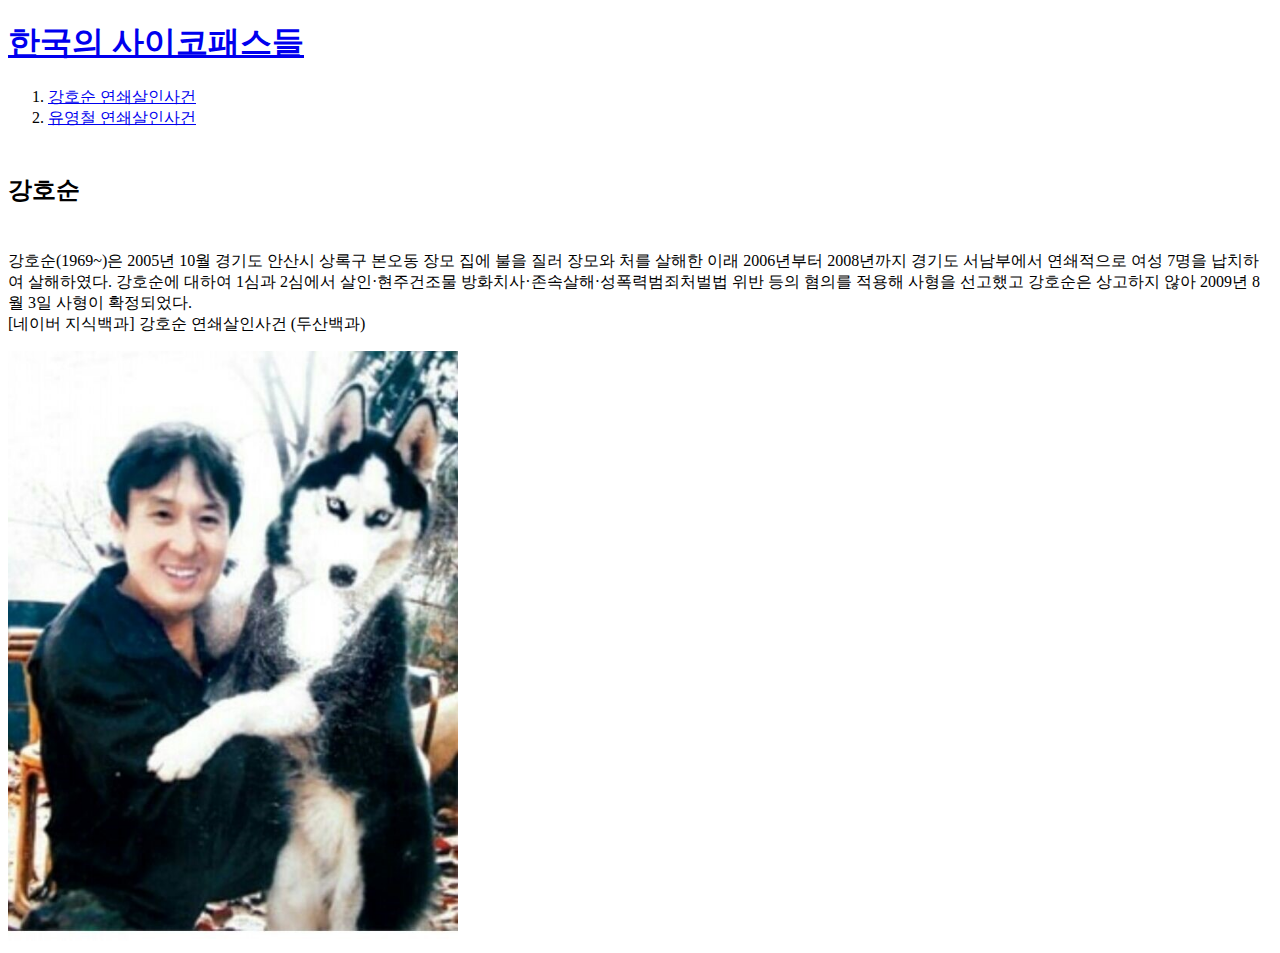
==== 1.html @ f1f1254b "psychopath" ====
<!doctype html>
<html>
<head>
  <title>강호순 연쇄살인사건</title>
  <meta charset="utf-8">
</head>
<body>
  <h1><a href="index.html">한국의 사이코패스들</a></h1>
  <ol>
    <li><a href="1.html">강호순 연쇄살인사건</a></li>
    <li><a href="2.html">유영철 연쇄살인사건</a></li>
  </ol>
  <h2 style="margin-top:45px;">강호순</h2>
  <p style="margin-top:45px;">
강호순(1969~)은 2005년 10월 경기도 안산시 상록구 본오동 장모 집에 불을 질러 장모와 처를 살해한 이래 2006년부터 2008년까지 경기도 서남부에서 연쇄적으로 여성 7명을 납치하여 살해하였다. 강호순에 대하여 1심과 2심에서 살인·현주건조물 방화치사·존속살해·성폭력범죄처벌법 위반 등의 혐의를 적용해 사형을 선고했고 강호순은 상고하지 않아 2009년 8월 3일 사형이 확정되었다.
<br>[네이버 지식백과] 강호순 연쇄살인사건 (두산백과)
  </p>
  <img src="강호순.jpg" width="450">
</body>
</html>
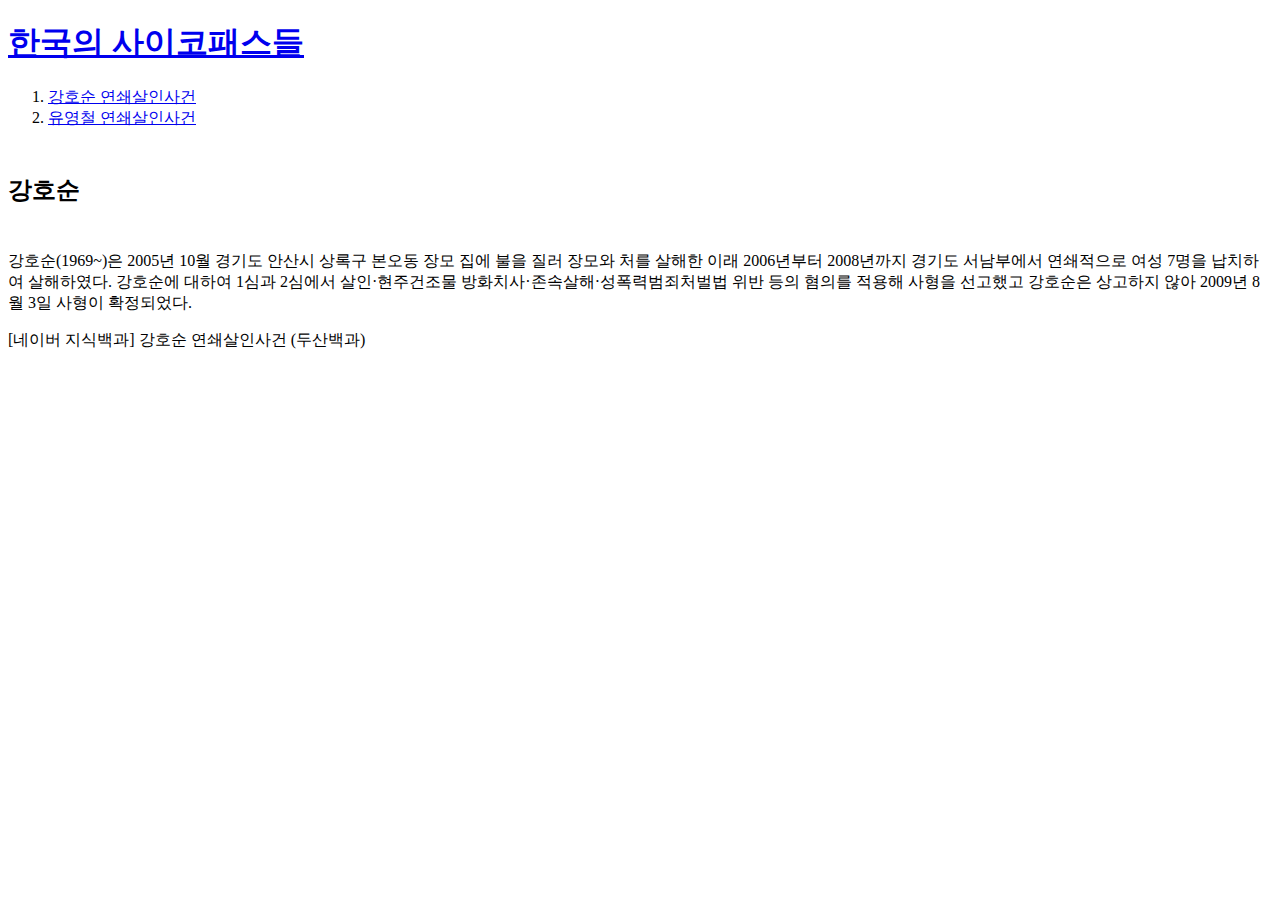
==== commit 32426ce5: "Add files via upload" ====
--- a/1.html
+++ b/1.html
@@ -13,8 +13,27 @@
   <h2 style="margin-top:45px;">강호순</h2>
   <p style="margin-top:45px;">
 강호순(1969~)은 2005년 10월 경기도 안산시 상록구 본오동 장모 집에 불을 질러 장모와 처를 살해한 이래 2006년부터 2008년까지 경기도 서남부에서 연쇄적으로 여성 7명을 납치하여 살해하였다. 강호순에 대하여 1심과 2심에서 살인·현주건조물 방화치사·존속살해·성폭력범죄처벌법 위반 등의 혐의를 적용해 사형을 선고했고 강호순은 상고하지 않아 2009년 8월 3일 사형이 확정되었다.
-<br>[네이버 지식백과] 강호순 연쇄살인사건 (두산백과)
-  </p>
-  <img src="강호순.jpg" width="450">
+</p>
+[네이버 지식백과] 강호순 연쇄살인사건 (두산백과)
+<div id="disqus_thread"></div>
+<script>
+
+/**
+*  RECOMMENDED CONFIGURATION VARIABLES: EDIT AND UNCOMMENT THE SECTION BELOW TO INSERT DYNAMIC VALUES FROM YOUR PLATFORM OR CMS.
+*  LEARN WHY DEFINING THESE VARIABLES IS IMPORTANT: https://disqus.com/admin/universalcode/#configuration-variables*/
+/*
+var disqus_config = function () {
+this.page.url = PAGE_URL;  // Replace PAGE_URL with your page's canonical URL variable
+this.page.identifier = PAGE_IDENTIFIER; // Replace PAGE_IDENTIFIER with your page's unique identifier variable
+};
+*/
+(function() { // DON'T EDIT BELOW THIS LINE
+var d = document, s = d.createElement('script');
+s.src = 'https://psychopath.disqus.com/embed.js';
+s.setAttribute('data-timestamp', +new Date());
+(d.head || d.body).appendChild(s);
+})();
+</script>
+<noscript>Please enable JavaScript to view the <a href="https://disqus.com/?ref_noscript">comments powered by Disqus.</a></noscript>
 </body>
 </html>
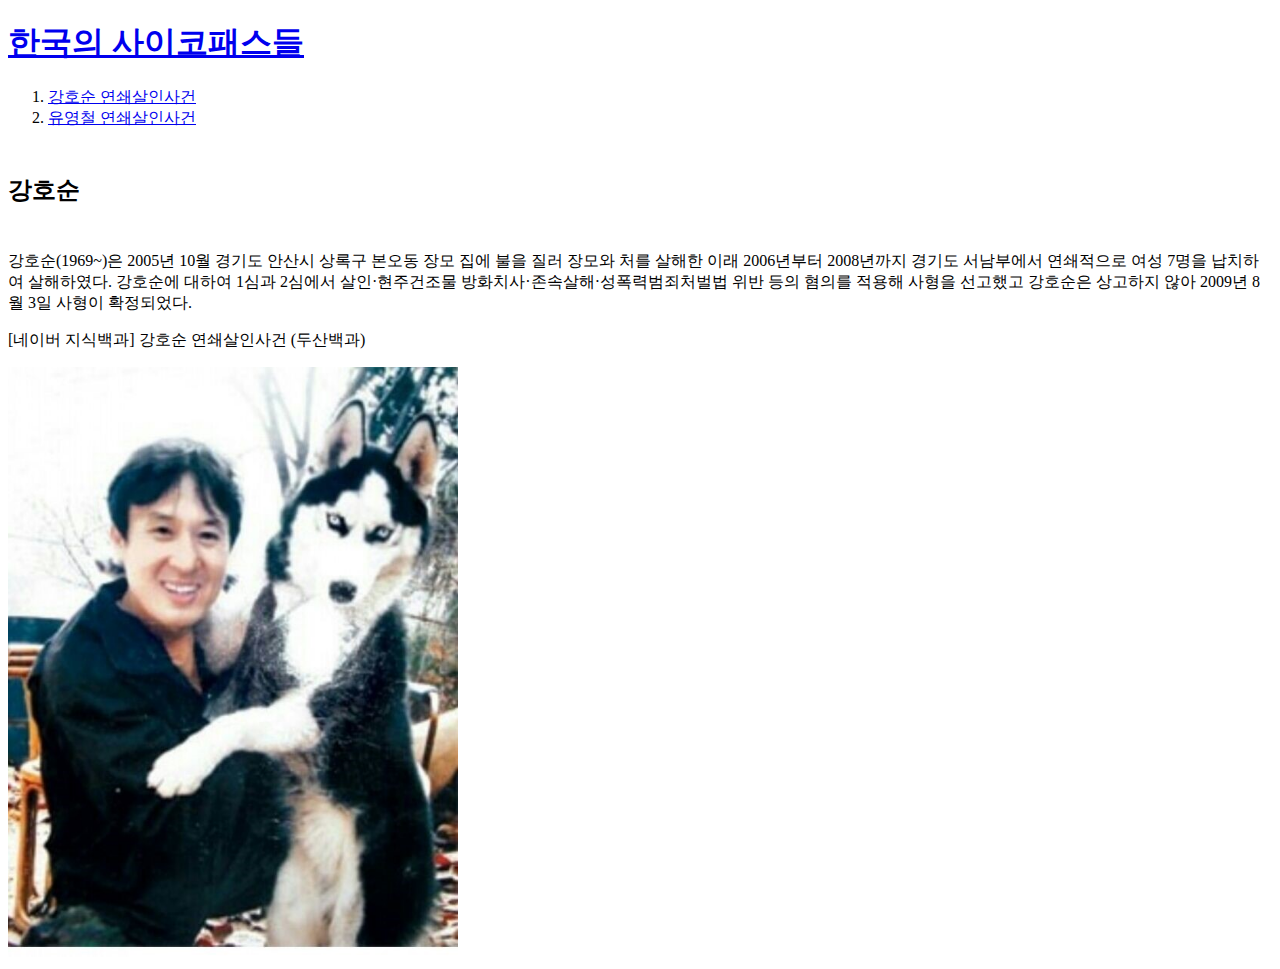
==== commit d58c9372: "Add files via upload" ====
--- a/1.html
+++ b/1.html
@@ -12,28 +12,43 @@
   </ol>
   <h2 style="margin-top:45px;">강호순</h2>
   <p style="margin-top:45px;">
-강호순(1969~)은 2005년 10월 경기도 안산시 상록구 본오동 장모 집에 불을 질러 장모와 처를 살해한 이래 2006년부터 2008년까지 경기도 서남부에서 연쇄적으로 여성 7명을 납치하여 살해하였다. 강호순에 대하여 1심과 2심에서 살인·현주건조물 방화치사·존속살해·성폭력범죄처벌법 위반 등의 혐의를 적용해 사형을 선고했고 강호순은 상고하지 않아 2009년 8월 3일 사형이 확정되었다.
-</p>
-[네이버 지식백과] 강호순 연쇄살인사건 (두산백과)
-<div id="disqus_thread"></div>
-<script>
+  강호순(1969~)은 2005년 10월 경기도 안산시 상록구 본오동 장모 집에 불을 질러 장모와 처를 살해한 이래 2006년부터 2008년까지 경기도 서남부에서 연쇄적으로 여성 7명을 납치하여 살해하였다. 강호순에 대하여 1심과 2심에서 살인·현주건조물 방화치사·존속살해·성폭력범죄처벌법 위반 등의 혐의를 적용해 사형을 선고했고 강호순은 상고하지 않아 2009년 8월 3일 사형이 확정되었다.
+  </p>
+  <p>[네이버 지식백과] 강호순 연쇄살인사건 (두산백과)</p>
+    <img src="강호순.jpg" width="450">
+    <div id="disqus_thread"></div>
+    <script>
 
-/**
-*  RECOMMENDED CONFIGURATION VARIABLES: EDIT AND UNCOMMENT THE SECTION BELOW TO INSERT DYNAMIC VALUES FROM YOUR PLATFORM OR CMS.
-*  LEARN WHY DEFINING THESE VARIABLES IS IMPORTANT: https://disqus.com/admin/universalcode/#configuration-variables*/
-/*
-var disqus_config = function () {
-this.page.url = PAGE_URL;  // Replace PAGE_URL with your page's canonical URL variable
-this.page.identifier = PAGE_IDENTIFIER; // Replace PAGE_IDENTIFIER with your page's unique identifier variable
-};
-*/
-(function() { // DON'T EDIT BELOW THIS LINE
-var d = document, s = d.createElement('script');
-s.src = 'https://psychopath.disqus.com/embed.js';
-s.setAttribute('data-timestamp', +new Date());
-(d.head || d.body).appendChild(s);
-})();
-</script>
-<noscript>Please enable JavaScript to view the <a href="https://disqus.com/?ref_noscript">comments powered by Disqus.</a></noscript>
+    /**
+    *  RECOMMENDED CONFIGURATION VARIABLES: EDIT AND UNCOMMENT THE SECTION BELOW TO INSERT DYNAMIC VALUES FROM YOUR PLATFORM OR CMS.
+    *  LEARN WHY DEFINING THESE VARIABLES IS IMPORTANT: https://disqus.com/admin/universalcode/#configuration-variables*/
+    /*
+    var disqus_config = function () {
+    this.page.url = PAGE_URL;  // Replace PAGE_URL with your page's canonical URL variable
+    this.page.identifier = PAGE_IDENTIFIER; // Replace PAGE_IDENTIFIER with your page's unique identifier variable
+    };
+    */
+    (function() { // DON'T EDIT BELOW THIS LINE
+    var d = document, s = d.createElement('script');
+    s.src = 'https://psychopath.disqus.com/embed.js';
+    s.setAttribute('data-timestamp', +new Date());
+    (d.head || d.body).appendChild(s);
+    })();
+    </script>
+    <noscript>Please enable JavaScript to view the <a href="https://disqus.com/?ref_noscript">comments powered by Disqus.</a></noscript>
+
+    <!--Start of Tawk.to Script-->
+    <script type="text/javascript">
+    var Tawk_API=Tawk_API||{}, Tawk_LoadStart=new Date();
+    (function(){
+    var s1=document.createElement("script"),s0=document.getElementsByTagName("script")[0];
+    s1.async=true;
+    s1.src='https://embed.tawk.to/5ea047a469e9320caac63caa/default';
+    s1.charset='UTF-8';
+    s1.setAttribute('crossorigin','*');
+    s0.parentNode.insertBefore(s1,s0);
+    })();
+    </script>
+    <!--End of Tawk.to Script-->
 </body>
 </html>
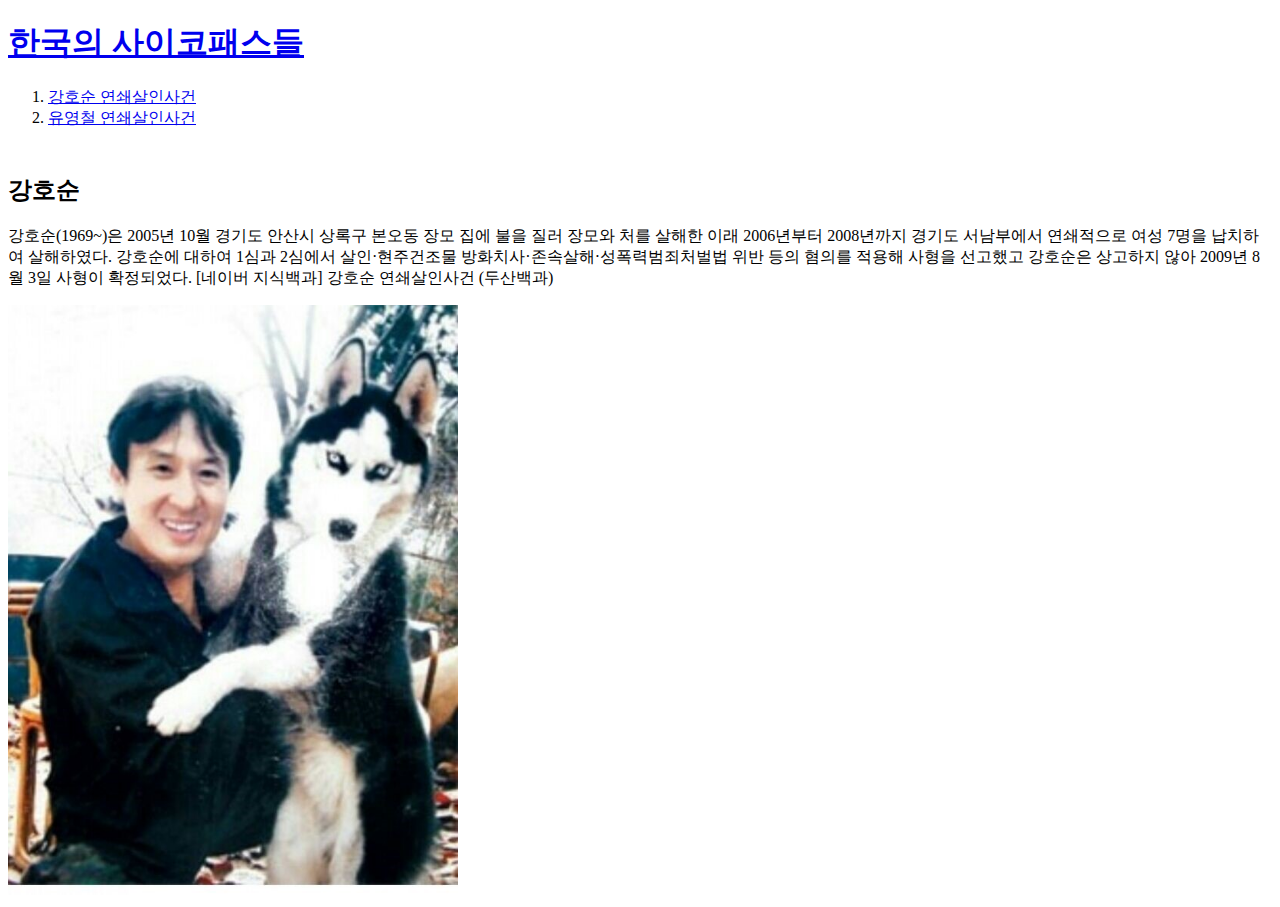
==== commit ee61b139: "Add files via upload" ====
--- a/1.html
+++ b/1.html
@@ -1,21 +1,34 @@
 <!doctype html>
 <html>
 <head>
+  <!-- Global site tag (gtag.js) - Google Analytics -->
+<script async src="https://www.googletagmanager.com/gtag/js?id=UA-167948629-1"></script>
+<script>
+  window.dataLayer = window.dataLayer || [];
+  function gtag(){dataLayer.push(arguments);}
+  gtag('js', new Date());
+
+  gtag('config', 'UA-167948629-1');
+</script>
+
   <title>강호순 연쇄살인사건</title>
   <meta charset="utf-8">
+  <link rel="stylesheet" type="text/css" href="style.css">
 </head>
 <body>
   <h1><a href="index.html">한국의 사이코패스들</a></h1>
+  <div id="grid">
   <ol>
     <li><a href="1.html">강호순 연쇄살인사건</a></li>
     <li><a href="2.html">유영철 연쇄살인사건</a></li>
   </ol>
-  <h2 style="margin-top:45px;">강호순</h2>
-  <p style="margin-top:45px;">
-  강호순(1969~)은 2005년 10월 경기도 안산시 상록구 본오동 장모 집에 불을 질러 장모와 처를 살해한 이래 2006년부터 2008년까지 경기도 서남부에서 연쇄적으로 여성 7명을 납치하여 살해하였다. 강호순에 대하여 1심과 2심에서 살인·현주건조물 방화치사·존속살해·성폭력범죄처벌법 위반 등의 혐의를 적용해 사형을 선고했고 강호순은 상고하지 않아 2009년 8월 3일 사형이 확정되었다.
-  </p>
-  <p>[네이버 지식백과] 강호순 연쇄살인사건 (두산백과)</p>
+  <div id="article">
+    <h2 style="margin-top:45px;">강호순</h2>
+    <p>
+    강호순(1969~)은 2005년 10월 경기도 안산시 상록구 본오동 장모 집에 불을 질러 장모와 처를 살해한 이래 2006년부터 2008년까지 경기도 서남부에서 연쇄적으로 여성 7명을 납치하여 살해하였다. 강호순에 대하여 1심과 2심에서 살인·현주건조물 방화치사·존속살해·성폭력범죄처벌법 위반 등의 혐의를 적용해 사형을 선고했고 강호순은 상고하지 않아 2009년 8월 3일 사형이 확정되었다. [네이버 지식백과] 강호순 연쇄살인사건 (두산백과)</p>
     <img src="강호순.jpg" width="450">
+  </div>
+</div>
     <div id="disqus_thread"></div>
     <script>
 
